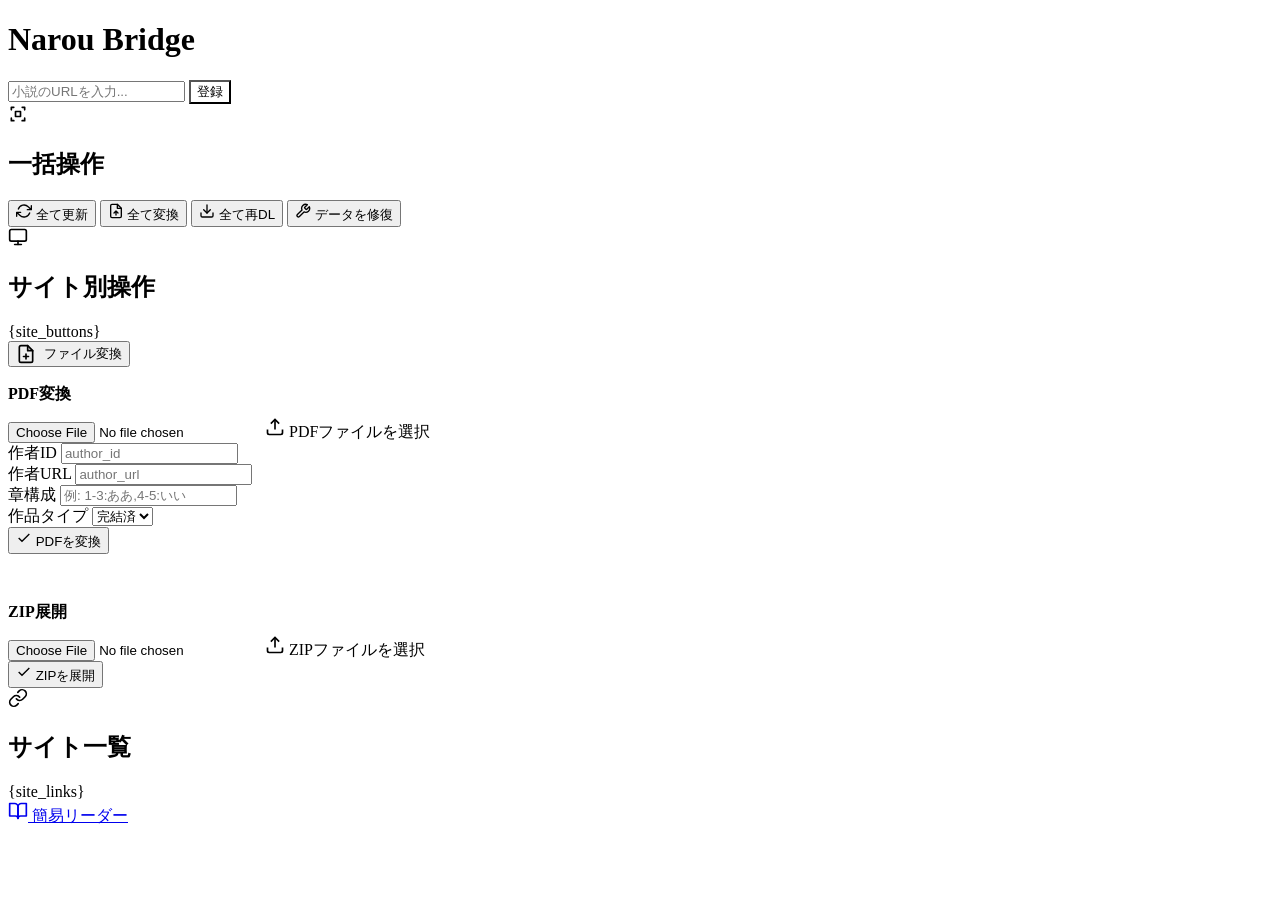
==== templates/index.html @ 55d49185 "データを修復ボタンを追加" ====
<!DOCTYPE html>
<html lang="ja">
<head>
<meta charset="UTF-8">
<meta name="viewport" content="width=device-width, initial-scale=1.0">
<script>const POST_URL = "{post_url}";</script>
<script src="script/top_page.js"></script>
<script src="script/index_modern.js"></script>
<script src="/script/width-selector.js"></script>
<link rel="stylesheet" href="/css/index_modern.css">
<link rel="icon" href="/icon/favicon.ico">
<link rel="manifest" href="/manifest.json">
<link rel="apple-touch-icon" sizes="180x180" href="/icon/icon_180x180.png">
<link rel="apple-touch-icon" sizes="167x167" href="/icon/icon_167x167.png">
<link rel="apple-touch-icon" sizes="152x152" href="/icon/icon_152x152.png">
<title>Narou Bridge</title>
</head>
<body>
  <!-- Header -->
  <header class="app-header">
    <h1>Narou Bridge</h1>
  </header>

  <div class="container">
    <!-- URL Registration Section -->
    <div class="card" style="margin-top: 1rem;">
      <div class="card-body" style="padding: 0;">
        <div class="url-section" style="margin: 0; border-radius: var(--radius-lg);">
          <div class="url-input-group">
            <input type="text" id="input1" class="form-input" placeholder="小説のURLを入力..." aria-label="登録URL">
            <button onclick="debouncedSubmit()" class="btn btn-lg" style="background: white; color: var(--accent-primary); white-space: nowrap;">
              <span>登録</span>
            </button>
          </div>
        </div>
      </div>
    </div>

    <!-- Bulk Operations Card -->
    <div class="card">
      <div class="card-header">
        <svg width="20" height="20" viewBox="0 0 24 24" fill="none" stroke="currentColor" stroke-width="2" stroke-linecap="round" stroke-linejoin="round">
          <path d="M4 7V4h3M4 17v3h3M20 7V4h-3M20 17v3h-3M9 9h6v6H9z"/>
        </svg>
        <h2 class="card-title">一括操作</h2>
      </div>
      <div class="card-body">
        <div class="btn-group">
          <button onclick="submitUpdate('all')" class="btn btn-primary">
            <svg width="16" height="16" viewBox="0 0 24 24" fill="none" stroke="currentColor" stroke-width="2" stroke-linecap="round" stroke-linejoin="round">
              <path d="M23 4v6h-6M1 20v-6h6M3.51 9a9 9 0 0 1 14.85-3.36L23 10M1 14l4.64 4.36A9 9 0 0 0 20.49 15"/>
            </svg>
            <span>全て更新</span>
          </button>
          <button onclick="submitConvert('all')" class="btn btn-success">
            <svg width="16" height="16" viewBox="0 0 24 24" fill="none" stroke="currentColor" stroke-width="2" stroke-linecap="round" stroke-linejoin="round">
              <path d="M14 2H6a2 2 0 0 0-2 2v16a2 2 0 0 0 2 2h12a2 2 0 0 0 2-2V8z"/>
              <polyline points="14 2 14 8 20 8"/>
              <path d="M12 18v-6M9 15l3-3 3 3"/>
            </svg>
            <span>全て変換</span>
          </button>
          <button onclick="submitReDownload('all')" class="btn btn-danger">
            <svg width="16" height="16" viewBox="0 0 24 24" fill="none" stroke="currentColor" stroke-width="2" stroke-linecap="round" stroke-linejoin="round">
              <path d="M21 15v4a2 2 0 0 1-2 2H5a2 2 0 0 1-2-2v-4"/>
              <polyline points="7 10 12 15 17 10"/>
              <line x1="12" y1="15" x2="12" y2="3"/>
            </svg>
            <span>全て再DL</span>
          </button>
          <button onclick="submitRepair('all')" class="btn btn-warning">
            <svg width="16" height="16" viewBox="0 0 24 24" fill="none" stroke="currentColor" stroke-width="2" stroke-linecap="round" stroke-linejoin="round">
              <path d="M14.7 6.3a1 1 0 0 0 0 1.4l1.6 1.6a1 1 0 0 0 1.4 0l3.77-3.77a6 6 0 0 1-7.94 7.94l-6.91 6.91a2.12 2.12 0 0 1-3-3l6.91-6.91a6 6 0 0 1 7.94-7.94l-3.76 3.76z"/>
            </svg>
            <span>データを修復</span>
          </button>
        </div>
      </div>
    </div>

    <!-- Site Operations Card -->
    <div class="card">
      <div class="card-header">
        <svg width="20" height="20" viewBox="0 0 24 24" fill="none" stroke="currentColor" stroke-width="2" stroke-linecap="round" stroke-linejoin="round">
          <rect x="2" y="3" width="20" height="14" rx="2" ry="2"/>
          <line x1="8" y1="21" x2="16" y2="21"/>
          <line x1="12" y1="17" x2="12" y2="21"/>
        </svg>
        <h2 class="card-title">サイト別操作</h2>
      </div>
      <div class="card-body">
        {site_buttons}
      </div>
    </div>

    <!-- File Conversion Section (Collapsible) -->
    <div class="collapsible-section">
      <button class="collapsible-header" onclick="toggleCollapsible(this)">
        <span style="display: flex; align-items: center; gap: 0.5rem;">
          <svg width="20" height="20" viewBox="0 0 24 24" fill="none" stroke="currentColor" stroke-width="2" stroke-linecap="round" stroke-linejoin="round">
            <path d="M14 2H6a2 2 0 0 0-2 2v16a2 2 0 0 0 2 2h12a2 2 0 0 0 2-2V8z"/>
            <polyline points="14 2 14 8 20 8"/>
            <line x1="12" y1="18" x2="12" y2="12"/>
            <line x1="9" y1="15" x2="15" y2="15"/>
          </svg>
          ファイル変換
        </span>
      </button>
      <div class="collapsible-content">
        <!-- PDF Conversion -->
        <div style="margin-bottom: 1.5rem;">
          <h3 style="font-size: 1rem; margin-bottom: 0.75rem; color: var(--text-secondary);">PDF変換</h3>
          <div class="form-group">
            <div class="form-file-wrapper">
              <input type="file" id="pdfFile" accept="application/pdf" onchange="updateFileLabel(this, 'pdf-label')">
              <label for="pdfFile" class="form-file-label" id="pdf-label">
                <svg width="20" height="20" viewBox="0 0 24 24" fill="none" stroke="currentColor" stroke-width="2">
                  <path d="M21 15v4a2 2 0 0 1-2 2H5a2 2 0 0 1-2-2v-4"/>
                  <polyline points="17 8 12 3 7 8"/>
                  <line x1="12" y1="3" x2="12" y2="15"/>
                </svg>
                <span>PDFファイルを選択</span>
              </label>
            </div>
          </div>
          <div class="form-group">
            <label class="form-label" for="authorId">作者ID</label>
            <input type="text" id="authorId" class="form-input" placeholder="author_id">
          </div>
          <div class="form-group">
            <label class="form-label" for="authorUrl">作者URL</label>
            <input type="text" id="authorUrl" class="form-input" placeholder="author_url">
          </div>
          <div class="form-group">
            <label class="form-label" for="chapter">章構成</label>
            <input type="text" id="chapter" class="form-input" placeholder="例: 1-3:ああ,4-5:いい">
          </div>
          <div class="form-group">
            <label class="form-label" for="novelType">作品タイプ</label>
            <select id="novelType" class="form-select">
              <option value="1">完結済</option>
              <option value="0">連載中</option>
              <option value="2">短編</option>
            </select>
          </div>
          <button onclick="submitPdfData()" class="btn btn-primary btn-block">
            <svg width="16" height="16" viewBox="0 0 24 24" fill="none" stroke="currentColor" stroke-width="2">
              <polyline points="20 6 9 17 4 12"/>
            </svg>
            <span>PDFを変換</span>
          </button>
        </div>

        <hr style="border: none; border-top: 1px solid var(--border-color); margin: 1.5rem 0;">

        <!-- ZIP Conversion -->
        <div>
          <h3 style="font-size: 1rem; margin-bottom: 0.75rem; color: var(--text-secondary);">ZIP展開</h3>
          <div class="form-group">
            <div class="form-file-wrapper">
              <input type="file" id="zipFile" accept="application/zip" onchange="updateFileLabel(this, 'zip-label')">
              <label for="zipFile" class="form-file-label" id="zip-label">
                <svg width="20" height="20" viewBox="0 0 24 24" fill="none" stroke="currentColor" stroke-width="2">
                  <path d="M21 15v4a2 2 0 0 1-2 2H5a2 2 0 0 1-2-2v-4"/>
                  <polyline points="17 8 12 3 7 8"/>
                  <line x1="12" y1="3" x2="12" y2="15"/>
                </svg>
                <span>ZIPファイルを選択</span>
              </label>
            </div>
          </div>
          <button onclick="submitZipData()" class="btn btn-secondary btn-block">
            <svg width="16" height="16" viewBox="0 0 24 24" fill="none" stroke="currentColor" stroke-width="2">
              <polyline points="20 6 9 17 4 12"/>
            </svg>
            <span>ZIPを展開</span>
          </button>
        </div>
      </div>
    </div>

    <!-- Site Links Card -->
    <div class="card">
      <div class="card-header">
        <svg width="20" height="20" viewBox="0 0 24 24" fill="none" stroke="currentColor" stroke-width="2" stroke-linecap="round" stroke-linejoin="round">
          <path d="M10 13a5 5 0 0 0 7.54.54l3-3a5 5 0 0 0-7.07-7.07l-1.72 1.71"/>
          <path d="M14 11a5 5 0 0 0-7.54-.54l-3 3a5 5 0 0 0 7.07 7.07l1.71-1.71"/>
        </svg>
        <h2 class="card-title">サイト一覧</h2>
      </div>
      <div class="card-body">
        <div class="site-grid">
          {site_links}
        </div>
      </div>
    </div>

    <!-- Navigation -->
    <nav class="nav-links">
      <a href="#" onclick="redirectWithParams('/reader/')" class="nav-link">
        <svg width="20" height="20" viewBox="0 0 24 24" fill="none" stroke="currentColor" stroke-width="2" stroke-linecap="round" stroke-linejoin="round">
          <path d="M2 3h6a4 4 0 0 1 4 4v14a3 3 0 0 0-3-3H2z"/>
          <path d="M22 3h-6a4 4 0 0 0-4 4v14a3 3 0 0 1 3-3h7z"/>
        </svg>
        <span>簡易リーダー</span>
      </a>
    </nav>
  </div>
</body>
</html>
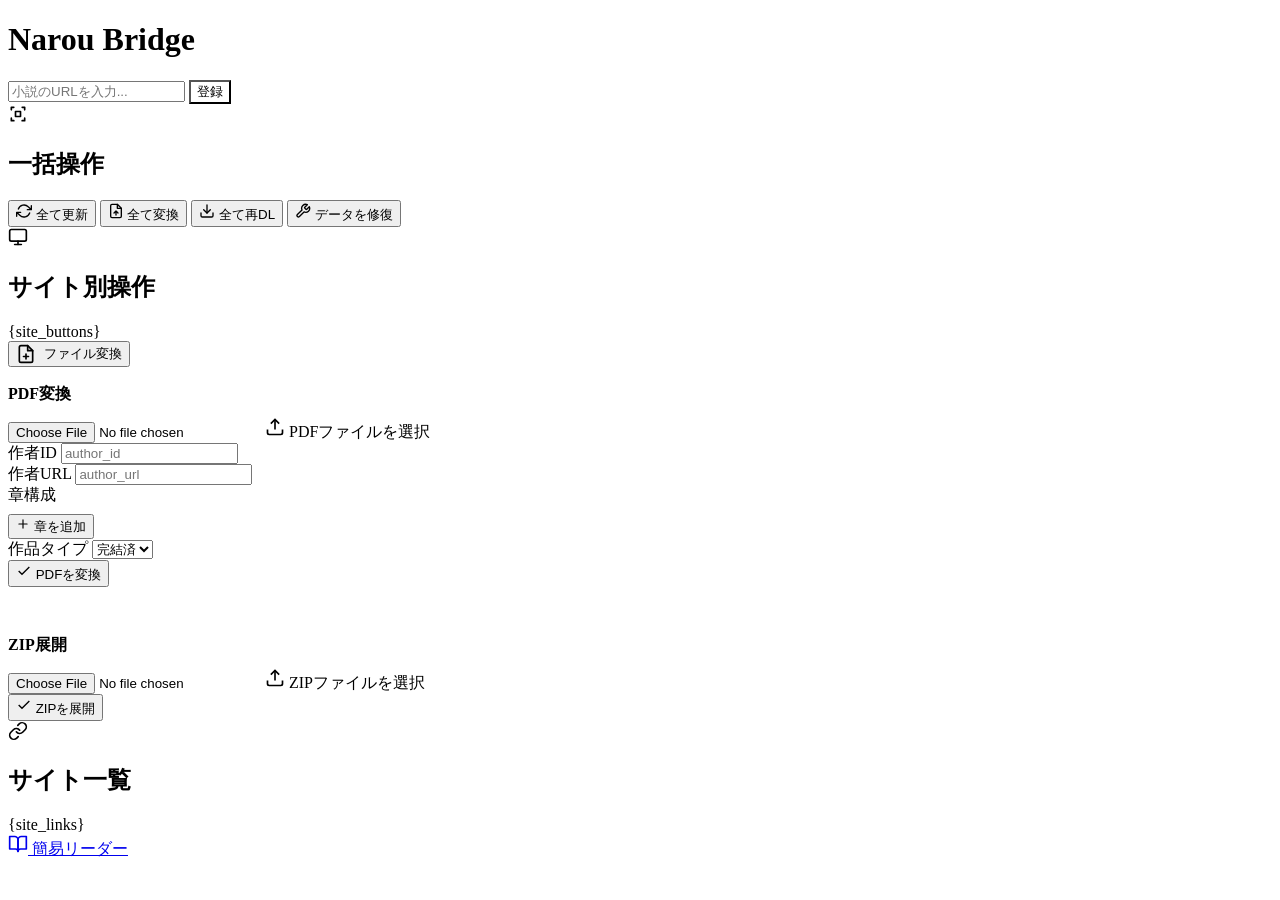
==== commit 4cb44b19: "章構成の動的行管理機能を追加し、章の行を追加・削除できるように修正。章構成の入力を新しいUIで管理。" ====
--- a/templates/index.html
+++ b/templates/index.html
@@ -4,6 +4,7 @@
 <meta charset="UTF-8">
 <meta name="viewport" content="width=device-width, initial-scale=1.0">
 <script>const POST_URL = "{post_url}";</script>
+<script src="/script/ui_components.js"></script>
 <script src="script/top_page.js"></script>
 <script src="script/index_modern.js"></script>
 <script src="/script/width-selector.js"></script>
@@ -132,8 +133,14 @@
             <input type="text" id="authorUrl" class="form-input" placeholder="author_url">
           </div>
           <div class="form-group">
-            <label class="form-label" for="chapter">章構成</label>
-            <input type="text" id="chapter" class="form-input" placeholder="例: 1-3:ああ,4-5:いい">
+            <label class="form-label">章構成</label>
+            <div id="chapterRows"></div>
+            <button type="button" onclick="addChapterRow()" class="btn btn-sm btn-secondary" style="margin-top: 0.5rem;">
+              <svg width="14" height="14" viewBox="0 0 24 24" fill="none" stroke="currentColor" stroke-width="2" stroke-linecap="round" stroke-linejoin="round">
+                <line x1="12" y1="5" x2="12" y2="19"/><line x1="5" y1="12" x2="19" y2="12"/>
+              </svg>
+              <span>章を追加</span>
+            </button>
           </div>
           <div class="form-group">
             <label class="form-label" for="novelType">作品タイプ</label>
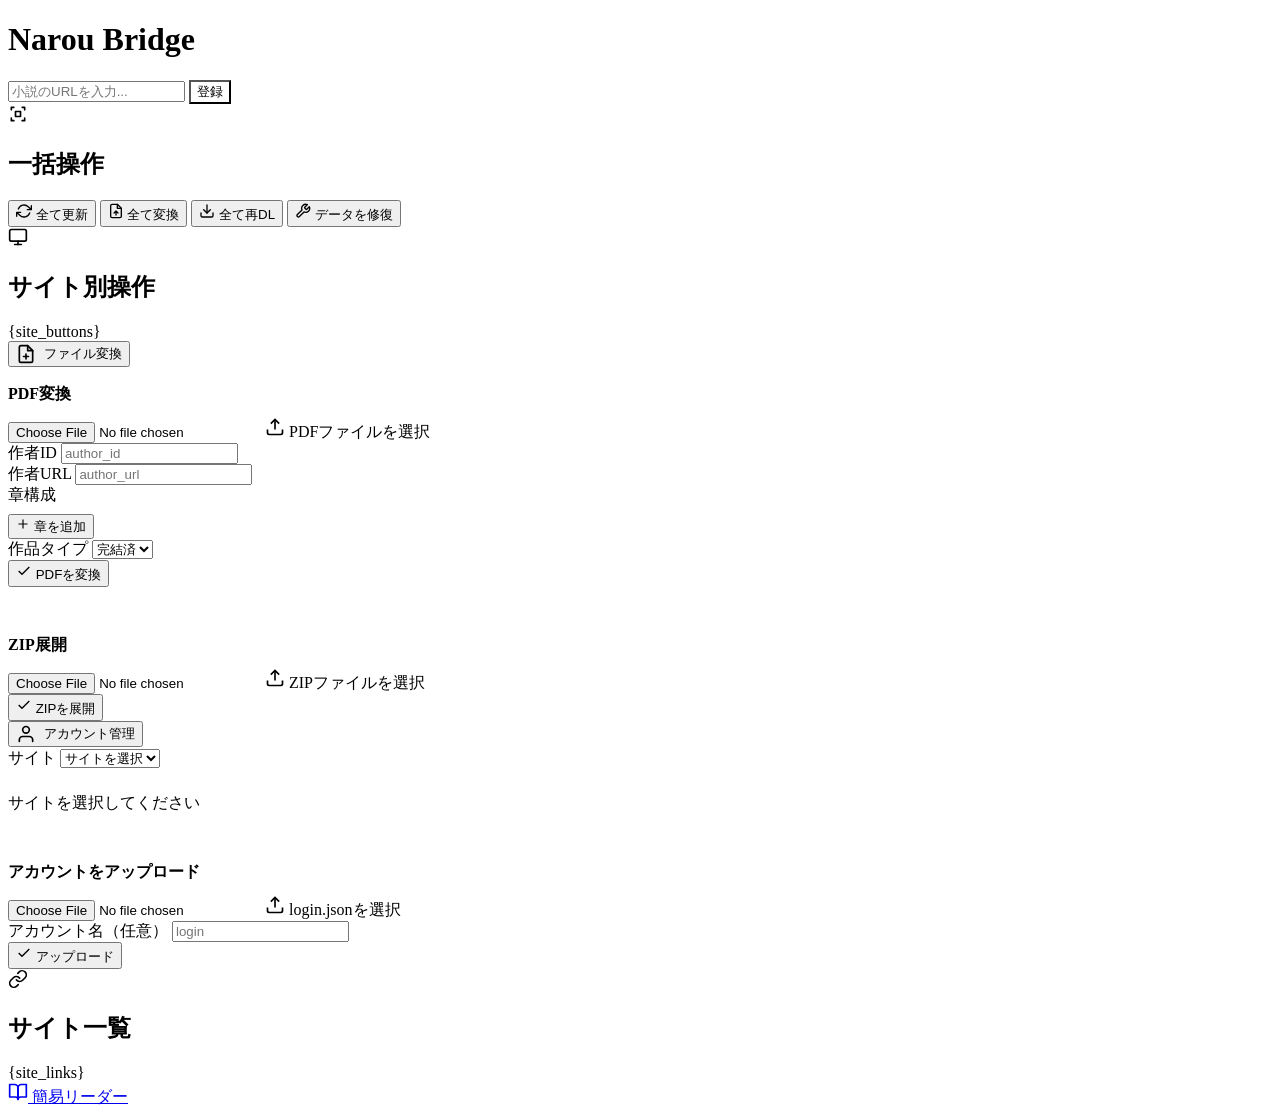
==== commit 13040cc7: "アカウント管理機能を追加し、アカウントの一覧表示、アップロード、切り替え、削除を実装" ====
--- a/templates/index.html
+++ b/templates/index.html
@@ -10,7 +10,7 @@
 <script src="/script/width-selector.js"></script>
 <link rel="stylesheet" href="/css/index_modern.css">
 <link rel="icon" href="/icon/favicon.ico">
-<link rel="manifest" href="/manifest.json">
+<script>fetch('/manifest.json',{{method:'HEAD'}}).then(function(r){{if(r.ok){{var l=document.createElement('link');l.rel='manifest';l.href='/manifest.json';document.head.appendChild(l)}}}}).catch(function(){{}})</script>
 <link rel="apple-touch-icon" sizes="180x180" href="/icon/icon_180x180.png">
 <link rel="apple-touch-icon" sizes="167x167" href="/icon/icon_167x167.png">
 <link rel="apple-touch-icon" sizes="152x152" href="/icon/icon_152x152.png">
@@ -186,6 +186,61 @@
       </div>
     </div>
 
+    <!-- Account Management Section -->
+    <div class="collapsible-section">
+      <button class="collapsible-header" onclick="toggleCollapsible(this)">
+        <span style="display: flex; align-items: center; gap: 0.5rem;">
+          <svg width="20" height="20" viewBox="0 0 24 24" fill="none" stroke="currentColor" stroke-width="2" stroke-linecap="round" stroke-linejoin="round">
+            <path d="M20 21v-2a4 4 0 0 0-4-4H8a4 4 0 0 0-4 4v2"/>
+            <circle cx="12" cy="7" r="4"/>
+          </svg>
+          アカウント管理
+        </span>
+      </button>
+      <div class="collapsible-content">
+        <div style="margin-bottom: 1.5rem;">
+          <label class="form-label">サイト</label>
+          <select id="accountSite" class="form-select" onchange="loadAccounts()">
+            <option value="">サイトを選択</option>
+            <option value="pixiv">Pixiv</option>
+          </select>
+        </div>
+        
+        <div id="accountList" style="margin-bottom: 1.5rem;">
+          <p style="color: var(--text-secondary);">サイトを選択してください</p>
+        </div>
+        
+        <hr style="border: none; border-top: 1px solid var(--border-color); margin: 1.5rem 0;">
+        
+        <div>
+          <h3 style="font-size: 1rem; margin-bottom: 0.75rem; color: var(--text-secondary);">アカウントをアップロード</h3>
+          <div class="form-group">
+            <div class="form-file-wrapper">
+              <input type="file" id="accountFile" accept="application/json" onchange="updateFileLabel(this, 'account-label')">
+              <label for="accountFile" class="form-file-label" id="account-label">
+                <svg width="20" height="20" viewBox="0 0 24 24" fill="none" stroke="currentColor" stroke-width="2">
+                  <path d="M21 15v4a2 2 0 0 1-2 2H5a2 2 0 0 1-2-2v-4"/>
+                  <polyline points="17 8 12 3 7 8"/>
+                  <line x1="12" y1="3" x2="12" y2="15"/>
+                </svg>
+                <span>login.jsonを選択</span>
+              </label>
+            </div>
+          </div>
+          <div class="form-group">
+            <label class="form-label" for="accountName">アカウント名（任意）</label>
+            <input type="text" id="accountName" class="form-input" placeholder="login">
+          </div>
+          <button onclick="uploadAccount()" class="btn btn-primary btn-block">
+            <svg width="16" height="16" viewBox="0 0 24 24" fill="none" stroke="currentColor" stroke-width="2">
+              <polyline points="20 6 9 17 4 12"/>
+            </svg>
+            <span>アップロード</span>
+          </button>
+        </div>
+      </div>
+    </div>
+
     <!-- Site Links Card -->
     <div class="card">
       <div class="card-header">
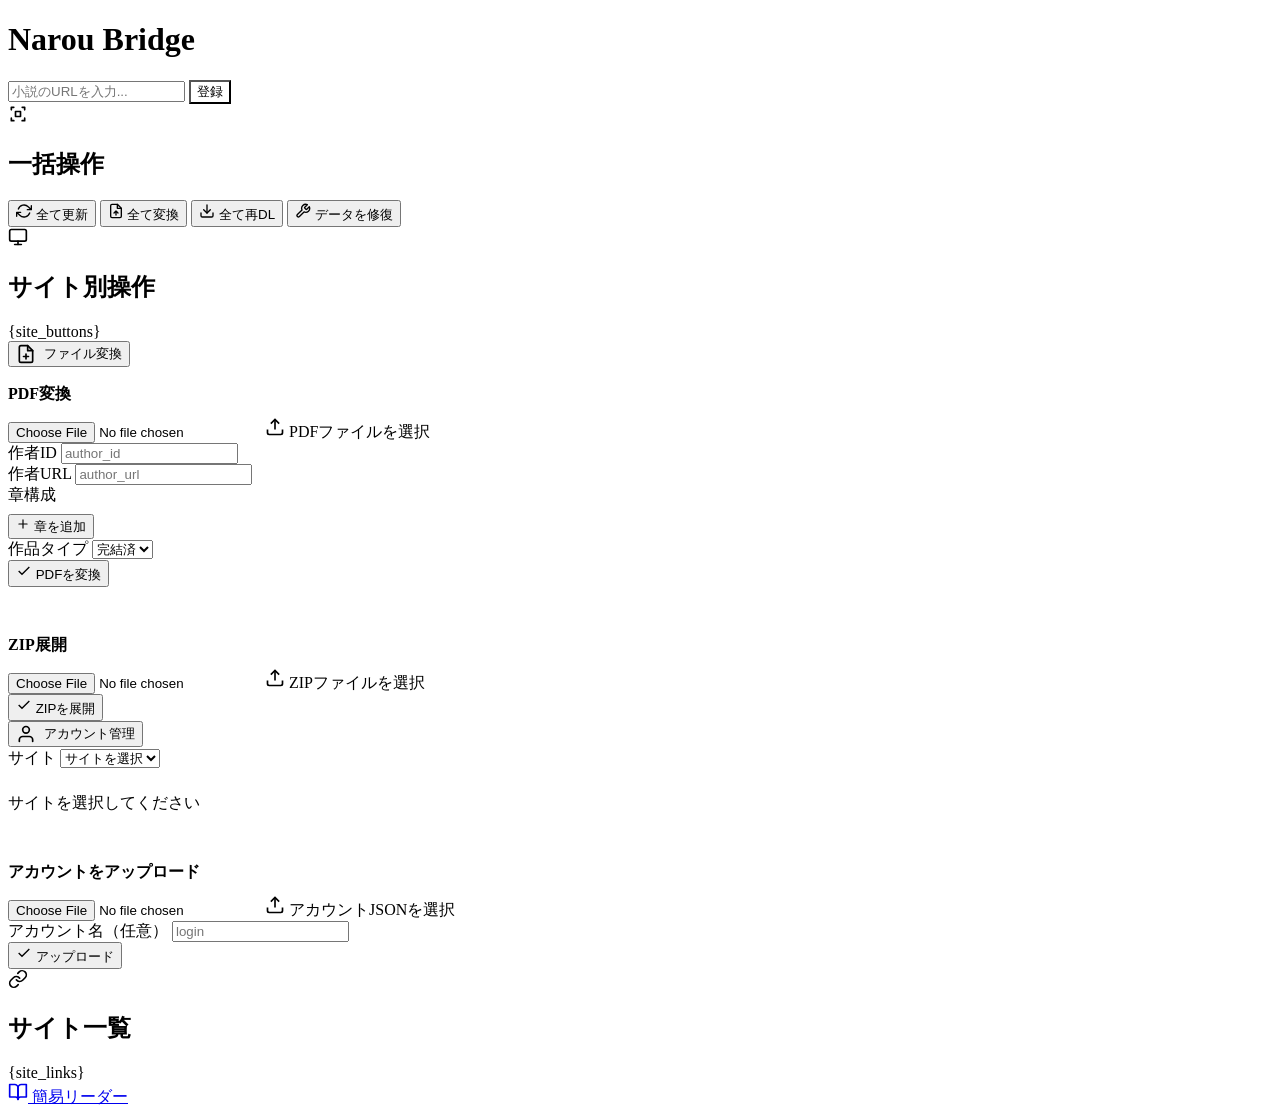
==== commit a569e672: "SQLite正本化と大規模ライブラリSSRへ完全移行 変更内容: JSON mirrorとlegacy migration経路を削除し、作品・画像metadata・account・queue・Pixi" ====
--- a/templates/index.html
+++ b/templates/index.html
@@ -10,7 +10,7 @@
 <script src="/script/width-selector.js"></script>
 <link rel="stylesheet" href="/css/index_modern.css">
 <link rel="icon" href="/icon/favicon.ico">
-<script>fetch('/manifest.json',{{method:'HEAD'}}).then(function(r){{if(r.ok){{var l=document.createElement('link');l.rel='manifest';l.href='/manifest.json';document.head.appendChild(l)}}}}).catch(function(){{}})</script>
+<script>fetch('/manifest.json',{method:'HEAD'}).then(function(r){if(r.ok){var l=document.createElement('link');l.rel='manifest';l.href='/manifest.json';document.head.appendChild(l)}}).catch(function(){})</script>
 <link rel="apple-touch-icon" sizes="180x180" href="/icon/icon_180x180.png">
 <link rel="apple-touch-icon" sizes="167x167" href="/icon/icon_167x167.png">
 <link rel="apple-touch-icon" sizes="152x152" href="/icon/icon_152x152.png">
@@ -223,7 +223,7 @@
                   <polyline points="17 8 12 3 7 8"/>
                   <line x1="12" y1="3" x2="12" y2="15"/>
                 </svg>
-                <span>login.jsonを選択</span>
+                <span>アカウントJSONを選択</span>
               </label>
             </div>
           </div>
